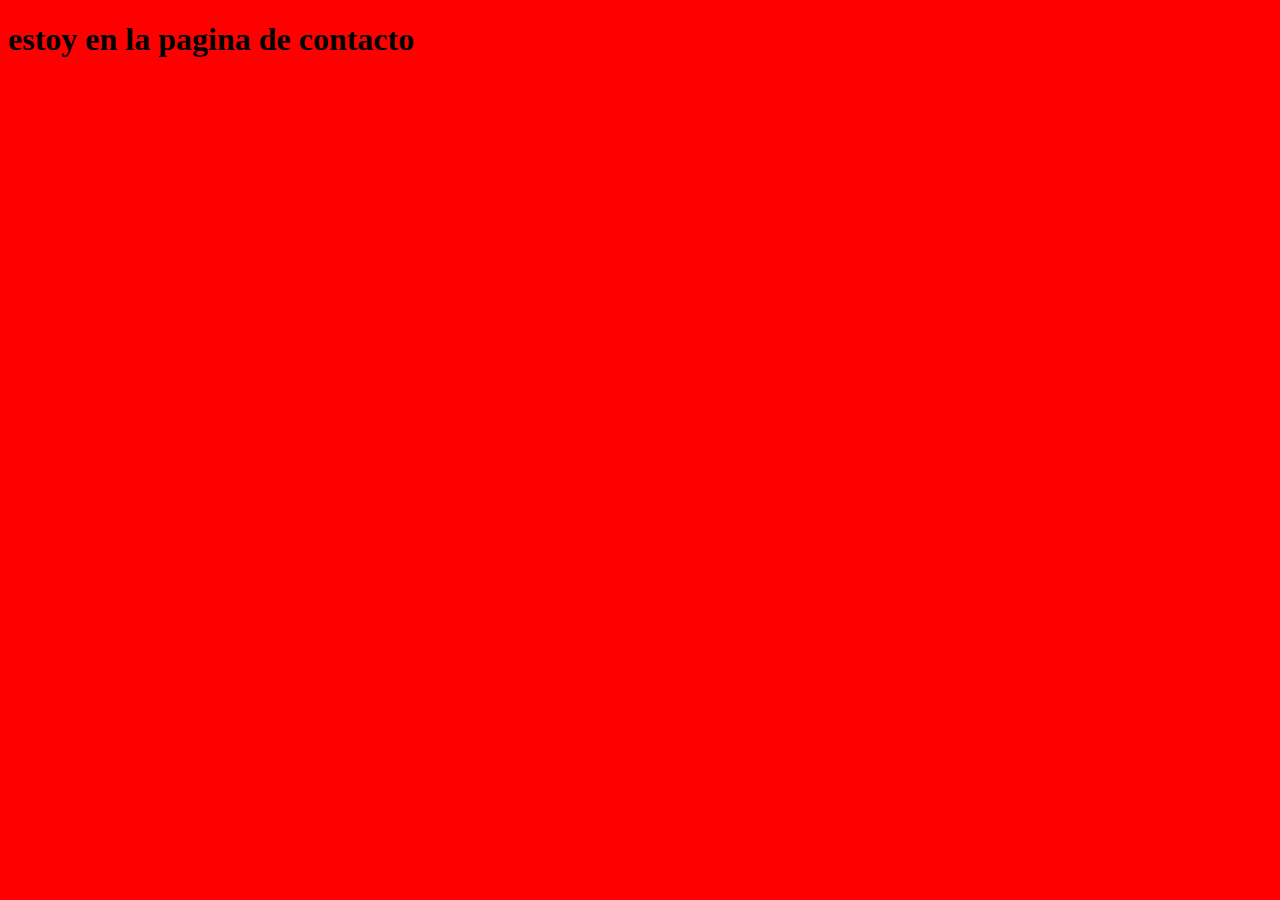
==== pages/contacto.html @ bb511a29 "mi primer commit" ====
<!DOCTYPE html>
<html lang="en">
<head>
    <meta charset="UTF-8">
    <meta http-equiv="X-UA-Compatible" content="IE=edge">
    <meta name="viewport" content="width=device-width, initial-scale=1.0">
    <title>Document</title>
    <link rel="stylesheet" href="../css/contacto_estilo.css">
</head>
<body>
    <h1>estoy en la pagina de contacto</h1>
</body>
</html>
---- css/contacto_estilo.css ----
body{
    background-color: red;
}
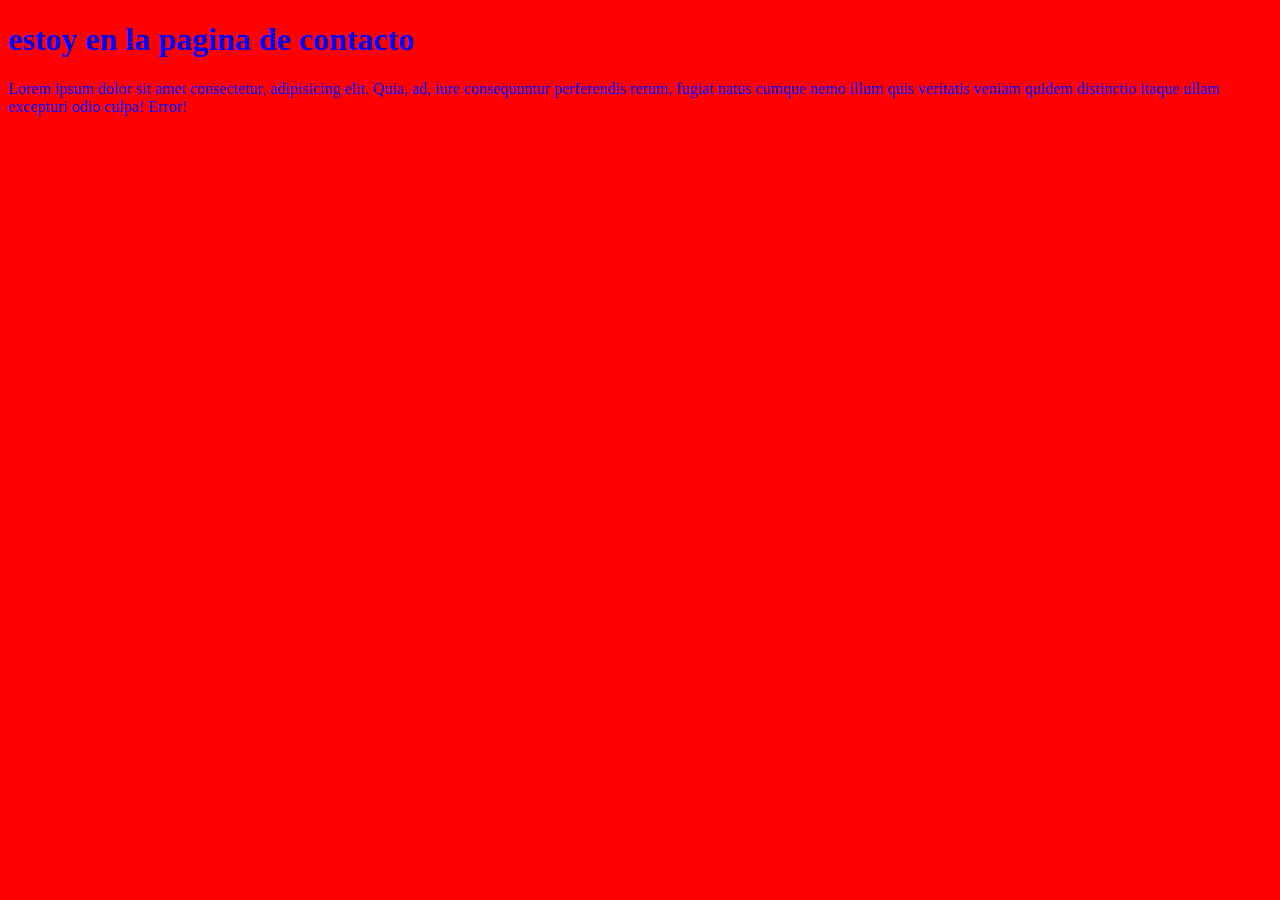
==== commit 8abce3b0: "realize grandes cambios" ====
--- a/pages/contacto.html
+++ b/pages/contacto.html
@@ -9,5 +9,6 @@
 </head>
 <body>
     <h1>estoy en la pagina de contacto</h1>
+    <p>Lorem ipsum dolor sit amet consectetur, adipisicing elit. Quia, ad, iure consequuntur perferendis rerum, fugiat natus cumque nemo illum quis veritatis veniam quidem distinctio itaque ullam excepturi odio culpa! Error!</p>
 </body>
 </html>--- a/css/contacto_estilo.css
+++ b/css/contacto_estilo.css
@@ -1,3 +1,4 @@
 body{
     background-color: red;
+    color:blue;
 }